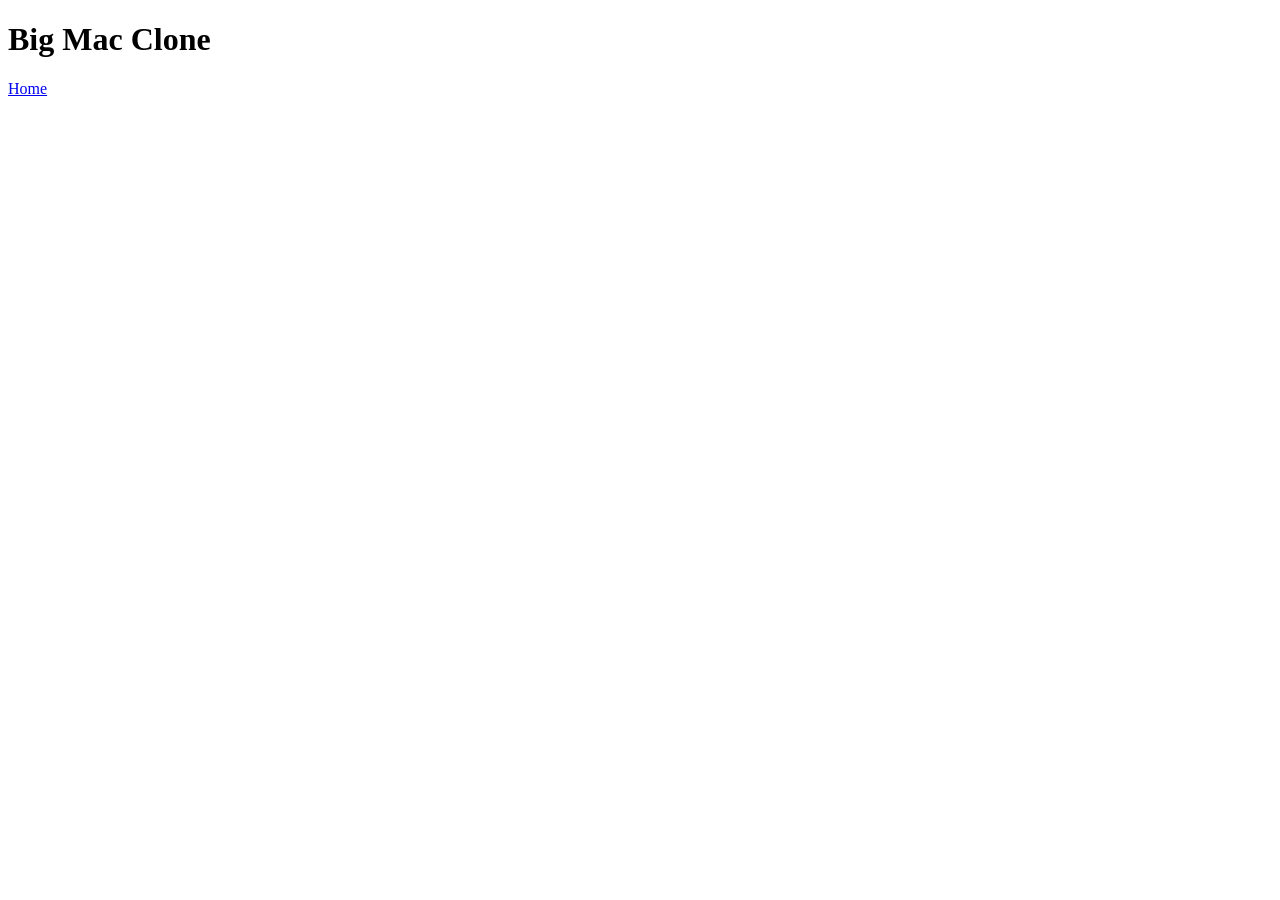
==== recipes/big-mac-clone.html @ d9e4cff2 "Initialize Base Page for 3rd Recipe Initialized the base page with boilerplate for the third recipe " ====
<!DOCTYPE html>
<html lang="en">
<head>
    <meta charset="UTF-8">
    <meta name="viewport" content="width=device-width, initial-scale=1.0">
    <title>Document</title>
</head>
<body>
    <h1>Big Mac Clone</h1>
    <p><a href = "../index.html">Home</a></p>
</body>
</html>
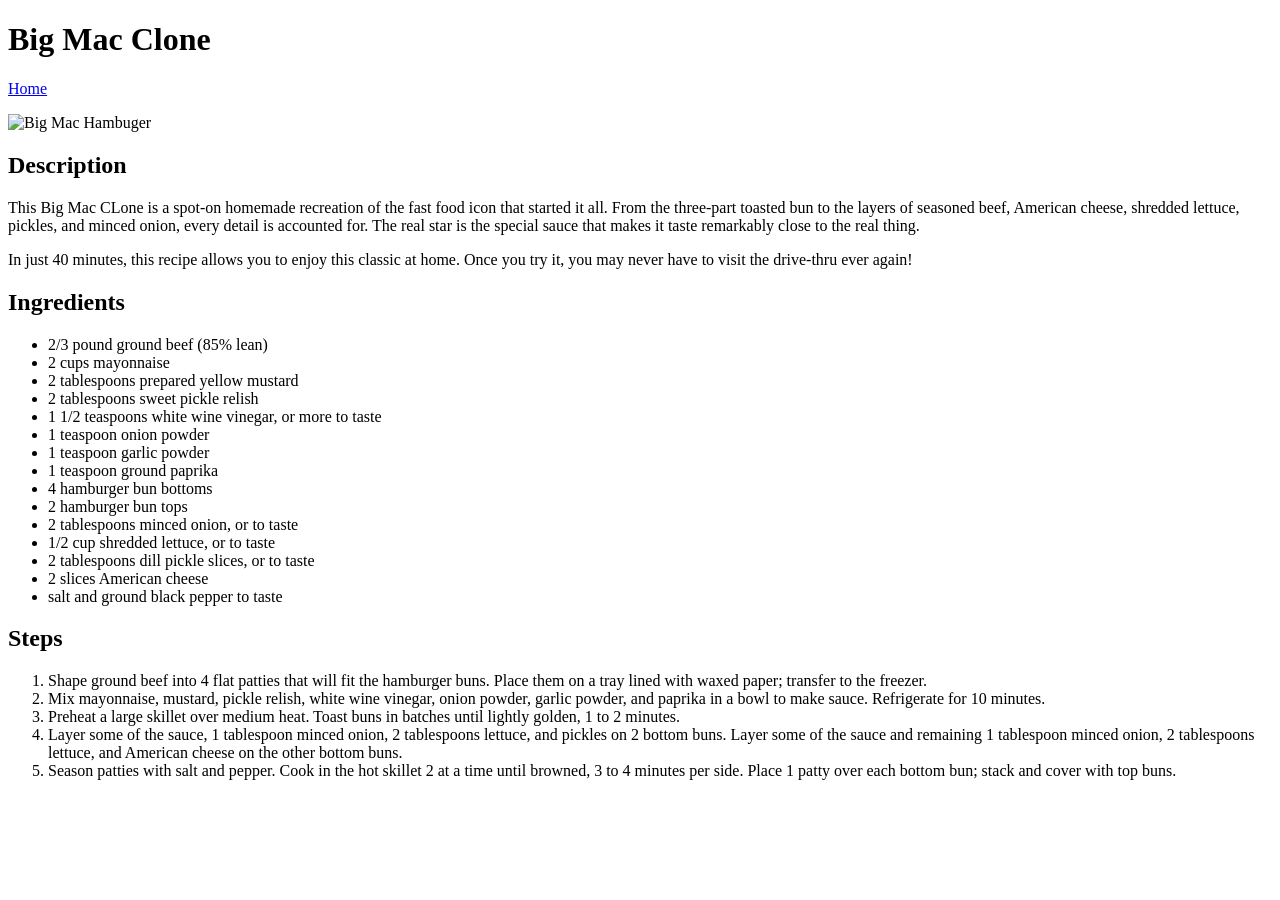
==== commit 960576df: "Fill Content of Recipe 3 Content of recipe 3 of Big Mac Clone filled in with images + other requirem" ====
--- a/recipes/big-mac-clone.html
+++ b/recipes/big-mac-clone.html
@@ -8,5 +8,38 @@
 <body>
     <h1>Big Mac Clone</h1>
     <p><a href = "../index.html">Home</a></p>
+    <img src = "https://upload.wikimedia.org/wikipedia/commons/9/9a/Big_Mac_hamburger.jpg" alt = "Big Mac Hambuger" height = "500" width = "500">
+
+    <h2>Description</h2>
+    <p>This Big Mac CLone is a spot-on homemade recreation of the fast food icon that started it all. From the three-part toasted bun to the layers of seasoned beef, American cheese, shredded lettuce, pickles, and minced onion, every detail is accounted for. The real star is the special sauce that makes it taste remarkably close to the real thing.</p>
+    <p>In just 40 minutes, this recipe allows you to enjoy this classic at home. Once you try it, you may never have to visit the drive-thru ever again!</p>
+
+    <h2>Ingredients</h2>
+    <ul>
+        <li>2/3 pound ground beef (85% lean)</li>
+        <li>2 cups mayonnaise</li>
+        <li>2 tablespoons prepared yellow mustard</li>
+        <li>2 tablespoons sweet pickle relish</li>
+        <li>1 1/2 teaspoons white wine vinegar, or more to taste</li>
+        <li>1 teaspoon onion powder</li>
+        <li>1 teaspoon garlic powder</li>
+        <li>1 teaspoon ground paprika</li>
+        <li>4 hamburger bun bottoms</li>
+        <li>2 hamburger bun tops</li>
+        <li>2 tablespoons minced onion, or to taste</li>
+        <li>1/2 cup shredded lettuce, or to taste</li>
+        <li>2 tablespoons dill pickle slices, or to taste</li>
+        <li>2 slices American cheese</li>
+        <li>salt and ground black pepper to taste</li>
+    </ul>
+
+    <h2>Steps</h2>
+    <ol>
+        <li>Shape ground beef into 4 flat patties that will fit the hamburger buns. Place them on a tray lined with waxed paper; transfer to the freezer.</li>
+        <li>Mix mayonnaise, mustard, pickle relish, white wine vinegar, onion powder, garlic powder, and paprika in a bowl to make sauce. Refrigerate for 10 minutes.</li>
+        <li>Preheat a large skillet over medium heat. Toast buns in batches until lightly golden, 1 to 2 minutes.</li>
+        <li>Layer some of the sauce, 1 tablespoon minced onion, 2 tablespoons lettuce, and pickles on 2 bottom buns. Layer some of the sauce and remaining 1 tablespoon minced onion, 2 tablespoons lettuce, and American cheese on the other bottom buns.</li>
+        <li>Season patties with salt and pepper. Cook in the hot skillet 2 at a time until browned, 3 to 4 minutes per side. Place 1 patty over each bottom bun; stack and cover with top buns.</li>
+    </ol>
 </body>
 </html>
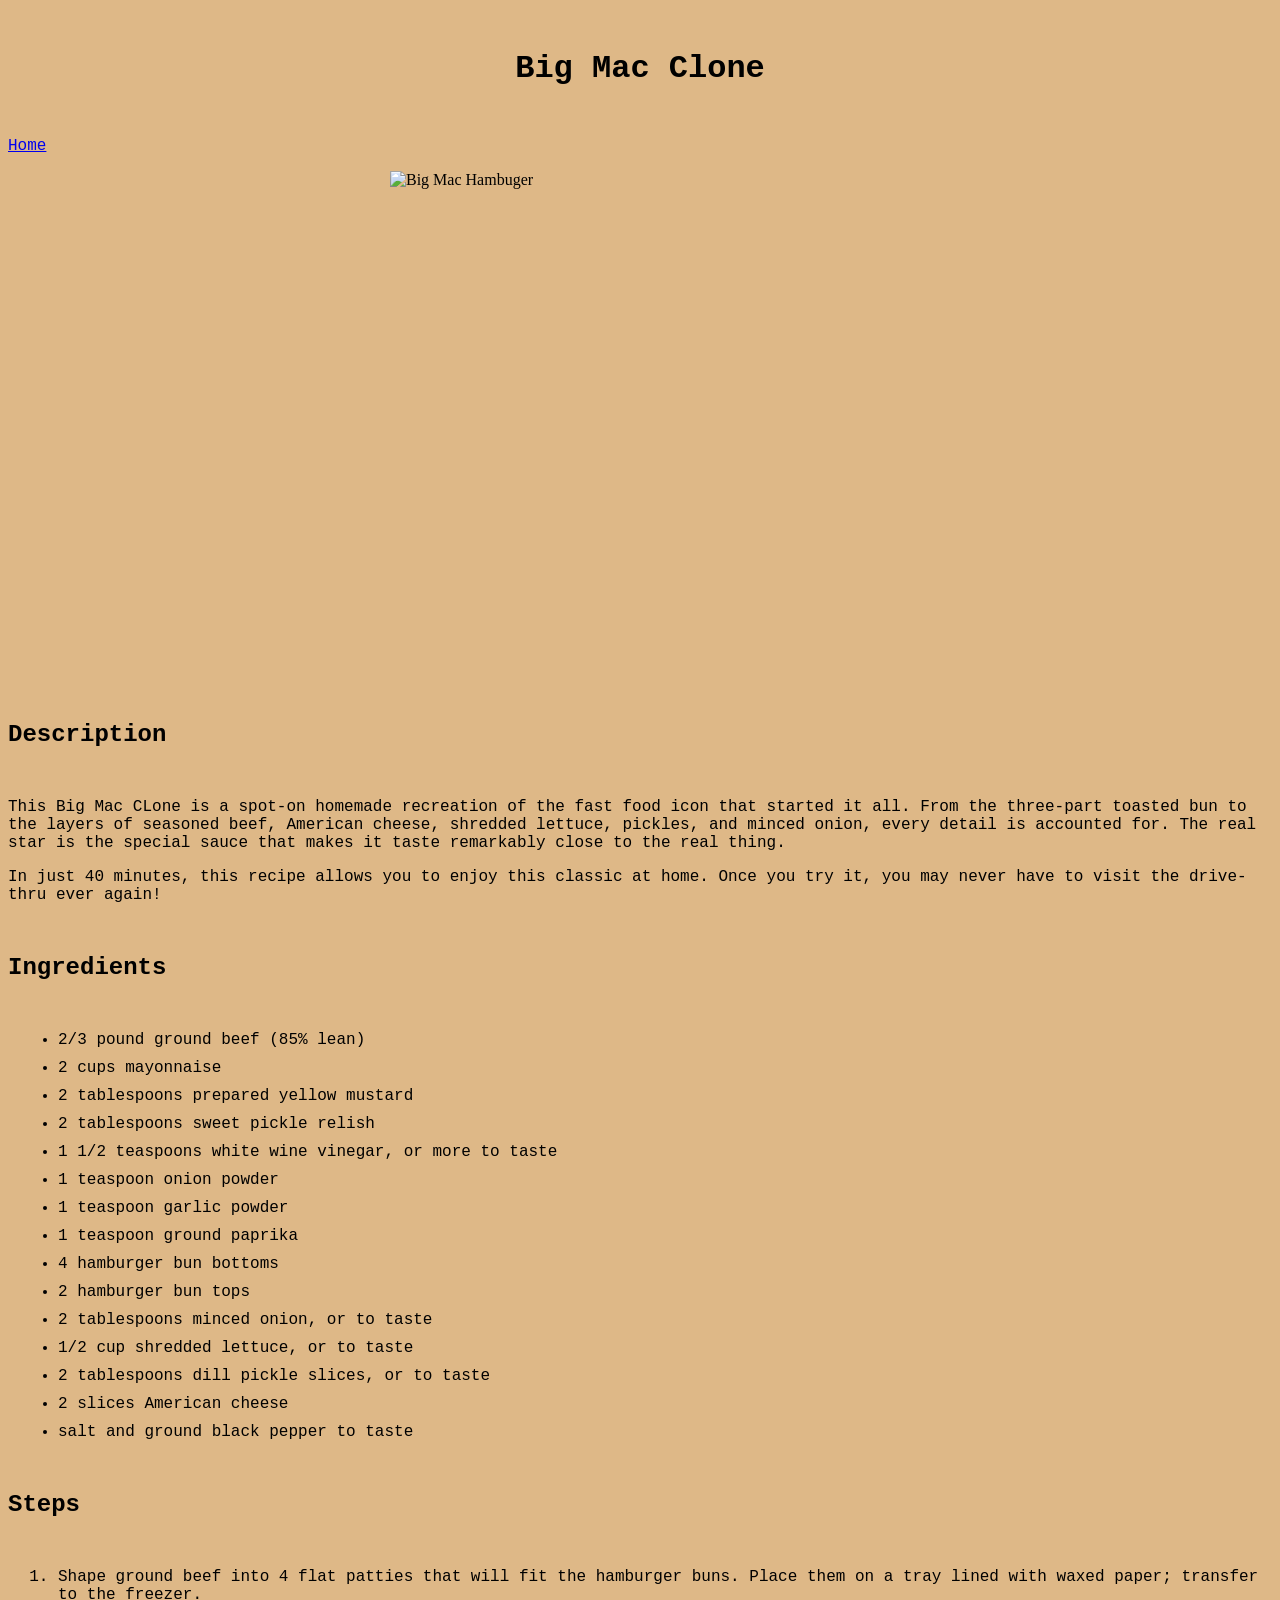
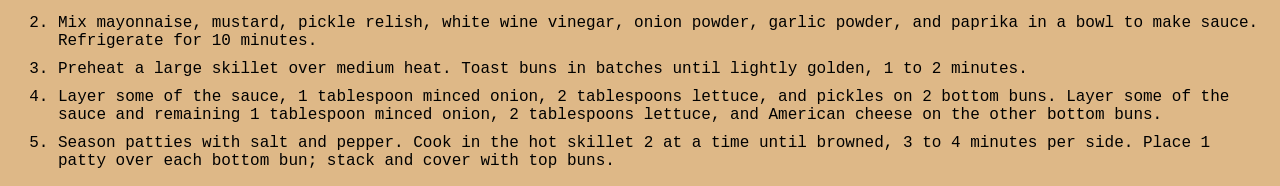
==== commit f4c285f2: "Link Stylesheet to Apply Stylesheet Fixed bug where styles were not showing up Files were not saved " ====
--- a/recipes/big-mac-clone.html
+++ b/recipes/big-mac-clone.html
@@ -3,7 +3,8 @@
 <head>
     <meta charset="UTF-8">
     <meta name="viewport" content="width=device-width, initial-scale=1.0">
-    <title>Document</title>
+    <title>Recipes | Big Mac</title>
+    <link rel = "stylesheet" href = "../styles.css">
 </head>
 <body>
     <h1>Big Mac Clone</h1>
--- a/styles.css
+++ b/styles.css
@@ -0,0 +1,37 @@
+h1 {
+    text-align: center;
+    font-family: 'Courier New', Courier, monospace;
+    margin-top: 50px;
+    margin-bottom: 50px;
+}
+
+img {
+    display: block;
+    margin: auto;
+}
+
+
+
+li a {
+    color: purple;
+}
+
+li {
+    font-family: 'Courier New', Courier, monospace;
+    margin: 10px
+}
+
+h2 {
+    font-family: 'Courier New', Courier, monospace;
+    margin-top: 50px;
+    margin-bottom: 50px;
+}
+
+p {
+    font-family: 'Courier New', Courier, monospace;
+}
+
+body {
+    background-color: burlywood;
+}
+
